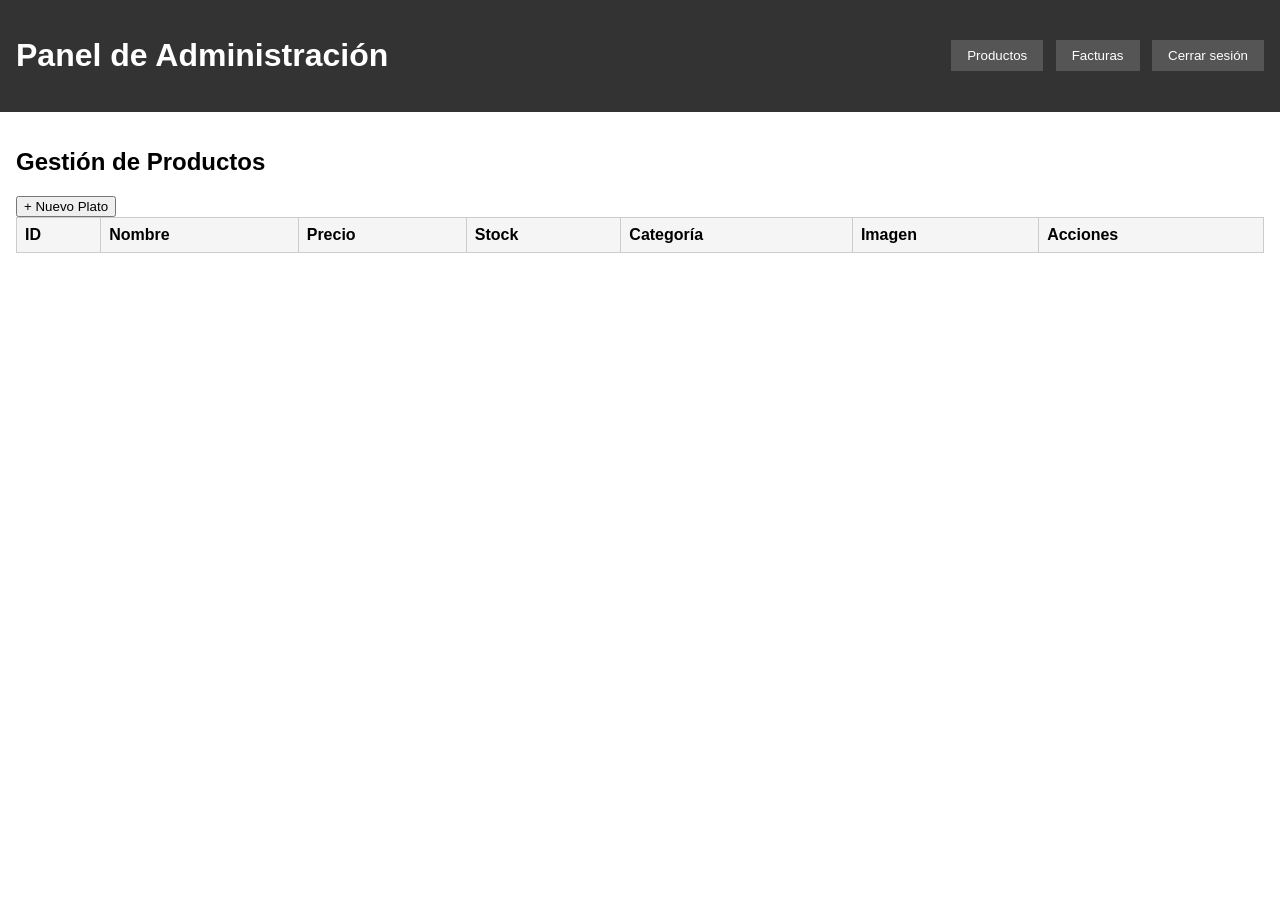
==== admin.html @ 08c2ae3a "Add files via upload" ====
<!DOCTYPE html>
<html lang="es">
<head>
  <meta charset="UTF-8" />
  <meta name="viewport" content="width=device-width, initial-scale=1.0"/>
  <title>Admin · Chifa</title>
  <link rel="stylesheet" href="admin.css" />
</head>
<body>
  <header>
    <h1>Panel de Administración</h1>
    <nav>
      <button id="btn-products">Productos</button>
      <button id="btn-invoices">Facturas</button>
      <button id="btn-logout">Cerrar sesión</button>
    </nav>
  </header>

  <main>
    <!-- Sección Productos -->
    <section id="section-products" class="admin-section">
      <h2>Gestión de Productos</h2>
      <button id="btn-add-product">+ Nuevo Plato</button>
      <table id="tbl-products">
        <thead>
          <tr>
            <th>ID</th>
            <th>Nombre</th>
            <th>Precio</th>
            <th>Stock</th>
            <th>Categoría</th>
            <th>Imagen</th>
            <th>Acciones</th>
          </tr>
        </thead>
        <tbody></tbody>
      </table>
    </section>

    <!-- Sección Facturas -->
    <section id="section-invoices" class="admin-section hidden">
      <h2>Facturas Emitidas</h2>
      <table id="tbl-invoices">
        <thead>
          <tr>
            <th>ID Factura</th>
            <th>Cliente (UID)</th>
            <th>Total</th>
            <th>Fecha</th>
          </tr>
        </thead>
        <tbody></tbody>
      </table>
    </section>
  </main>

  <!-- Modal Crear/Editar Plato -->
  <div id="modal-product" class="modal hidden">
    <form id="form-product" class="modal-content">
      <h3 id="modal-title">Nuevo Plato</h3>
      <label>Nombre:
        <input type="text" name="nombre" required minlength="3" />
      </label>
      <label>Precio:
        <input type="number" name="precio" step="0.01" min="0" required />
      </label>
      <label>Stock:
        <input type="number" name="stock" step="1" min="0" required />
      </label>
      <label>Categoría:
        <select name="categoria" required>
          <option value="">Seleccione...</option>
          <option>Combinaciones</option>
          <option>Entradas</option>
          <option>Sopas</option>
          <option>Arroz</option>
          <option>Bebidas</option>
          <option>Postres</option>
          <option>Extras</option>
        </select>
      </label>
      <label>URL Imagen:
        <input type="url" name="imagen" placeholder="https://..." required />
      </label>
      <div class="modal-actions">
        <button type="submit">Guardar</button>
        <button type="button" id="btn-cancel">Cancelar</button>
      </div>
    </form>
  </div>

  <!-- Modal Detalles del Plato -->
  <div id="modal-details" class="modal hidden">
    <div class="details-box">
      <h3>Detalles del Plato</h3>
      <img id="detail-image" src="" alt="Imagen del plato" />
      <p><strong>ID:</strong> <span id="detail-id"></span></p>
      <p><strong>Nombre:</strong> <span id="detail-name"></span></p>
      <p><strong>Precio:</strong> $<span id="detail-price"></span></p>
      <p><strong>Stock:</strong> <span id="detail-stock"></span></p>
      <p><strong>Categoría:</strong> <span id="detail-category"></span></p>
      <button id="btn-close-details">Cerrar</button>
    </div>
  </div>

  <!-- Modal Detalle de Factura -->
  <div id="modal-invoice" class="modal hidden">
    <div class="details-box">
      <h3>Factura <span id="inv-id"></span></h3>
      <p><strong>Cliente:</strong> <span id="inv-user"></span></p>
      <p><strong>Total:</strong> $<span id="inv-total"></span></p>
      <p><strong>Fecha:</strong> <span id="inv-date"></span></p>
      <table id="tbl-inv-details">
        <thead>
          <tr><th>Producto</th><th>Cant.</th><th>Precio U.</th><th>Subtotal</th></tr>
        </thead>
        <tbody></tbody>
      </table>
      <button id="btn-close-inv">Cerrar</button>
    </div>
  </div>

  <script type="module" src="admin.js"></script>
</body>
</html>
---- admin.css ----
/* Oculta elementos */
.hidden {
  display: none !important;
}

/* Layout general */
body {
  font-family: sans-serif;
  margin: 0;
  display: flex;
  flex-direction: column;
  min-height: 100vh;
}
header {
  background: #333;
  color: #fff;
  padding: 1rem;
  display: flex;
  align-items: center;
  justify-content: space-between;
}
header nav button {
  margin-left: 0.5rem;
  background: #555;
  color: #fff;
  border: none;
  padding: 0.5rem 1rem;
  cursor: pointer;
}
header nav button:hover {
  background: #777;
}
main {
  flex: 1;
  padding: 1rem;
}
.admin-section {
  margin-top: 1rem;
}

/* Tablas */
table {
  width: 100%;
  border-collapse: collapse;
}
th, td {
  border: 1px solid #ccc;
  padding: 0.5rem;
}
th {
  background: #f5f5f5;
}
button.action {
  margin-right: 0.3rem;
  cursor: pointer;
}

/* Modales */
.modal {
  position: fixed;
  inset: 0;
  background: rgba(0,0,0,0.5);
  display: grid;
  place-items: center;
  opacity: 0;
  pointer-events: none;
  transition: opacity 0.2s;
}
.modal:not(.hidden) {
  opacity: 1;
  pointer-events: auto;
}
.modal-content {
  background: #fff;
  padding: 1.5rem;
  border-radius: 4px;
  width: 300px;
}
.modal-content label {
  display: block;
  margin-bottom: 0.8rem;
}
.modal-content input,
.modal-content select {
  width: 100%;
  margin-top: 0.3rem;
  box-sizing: border-box;
}
.modal-actions {
  text-align: right;
  margin-top: 1rem;
}
.modal-actions button {
  margin-left: 0.5rem;
}

/* Detalles */
.details-box {
  background: #fff;
  padding: 1rem 2rem;
  border-radius: 8px;
  text-align: center;
  max-width: 600px;       /* aumenta de 360px a 600px */
  width: 100%;            /* que ocupe todo hasta ese límite */
  max-height: 90vh;       /* que no sobrepase el 90% de la ventana */
  overflow-y: auto;       /* scroll si es necesario */
}

.details-box img {
  max-width: 100%;
  margin-bottom: 1rem;
  border-radius: 4px;
}
/* ... tu CSS existente ... */

/* tabla detalle factura */
#tbl-inv-details {
  width: 100%;
  border-collapse: collapse;
  margin-top: 1rem;
}
#tbl-inv-details th,
#tbl-inv-details td {
  border: 1px solid #ccc;
  padding: 0.3rem;
  text-align: left;
}
/* Oculta y deshabilita interacción */
.hidden {
  display: none !important;
  pointer-events: none;
}

/* Layout general */
body {
  font-family: sans-serif;
  margin: 0;
  display: flex;
  flex-direction: column;
  min-height: 100vh;
}

/* Header */
header {
  background: #333;
  color: #fff;
  padding: 1rem;
  display: flex;
  align-items: center;
  justify-content: space-between;
}

header nav button {
  margin-left: 0.5rem;
  background: #555;
  color: #fff;
  border: none;
  padding: 0.5rem 1rem;
  cursor: pointer;
}
header nav button:hover {
  background: #777;
}

/* Main */
main {
  flex: 1;
  padding: 1rem;
}
.admin-section {
  margin-top: 1rem;
}

/* Tablas */
table {
  width: 100%;
  border-collapse: collapse;
}
th, td {
  border: 1px solid #ccc;
  padding: 0.5rem;
  text-align: left;
}
button.action {
  margin-right: 0.3rem;
  padding: 0.3rem 0.6rem;
  cursor: pointer;
}

/* Modal */
.modal {
  position: fixed;
  top: 0; left: 0;
  width: 100%; height: 100%;
  background: rgba(0,0,0,0.5);
  display: grid;
  place-items: center;
  opacity: 0;
  transition: opacity 0.2s ease-in-out;
  z-index: 999;
}
.modal:not(.hidden) {
  opacity: 1;
}
.modal-content {
  background: #fff;
  padding: 1rem;
  border-radius: 4px;
  min-width: 300px;
}

/* Form en modal */
.modal form label {
  display: block;
  margin-bottom: 0.5rem;
}
.modal form input,
.modal form select {
  width: 100%;
  box-sizing: border-box;
  margin-top: 0.2rem;
}

/* Botones del modal */
.modal .modal-actions {
  margin-top: 1rem;
  text-align: right;
}
.modal .modal-actions button {
  margin-left: 0.5rem;
}

/* Details box */
.details-box {
  background: #fff;
  padding: 1rem 2rem;
  border-radius: 8px;
  max-width: 500px;
  width: 100%;
  box-shadow: 0 2px 10px rgba(0,0,0,0.2);
}
.details-box img {
  max-width: 100%;
  height: auto;
  border-radius: 4px;
  margin-bottom: 1rem;
}

/* Tabla detalle factura */
#tbl-inv-details {
  width: 100%;
  border-collapse: collapse;
  margin-top: 1rem;
}
#tbl-inv-details th,
#tbl-inv-details td {
  border: 1px solid #ccc;
  padding: 0.3rem;
}
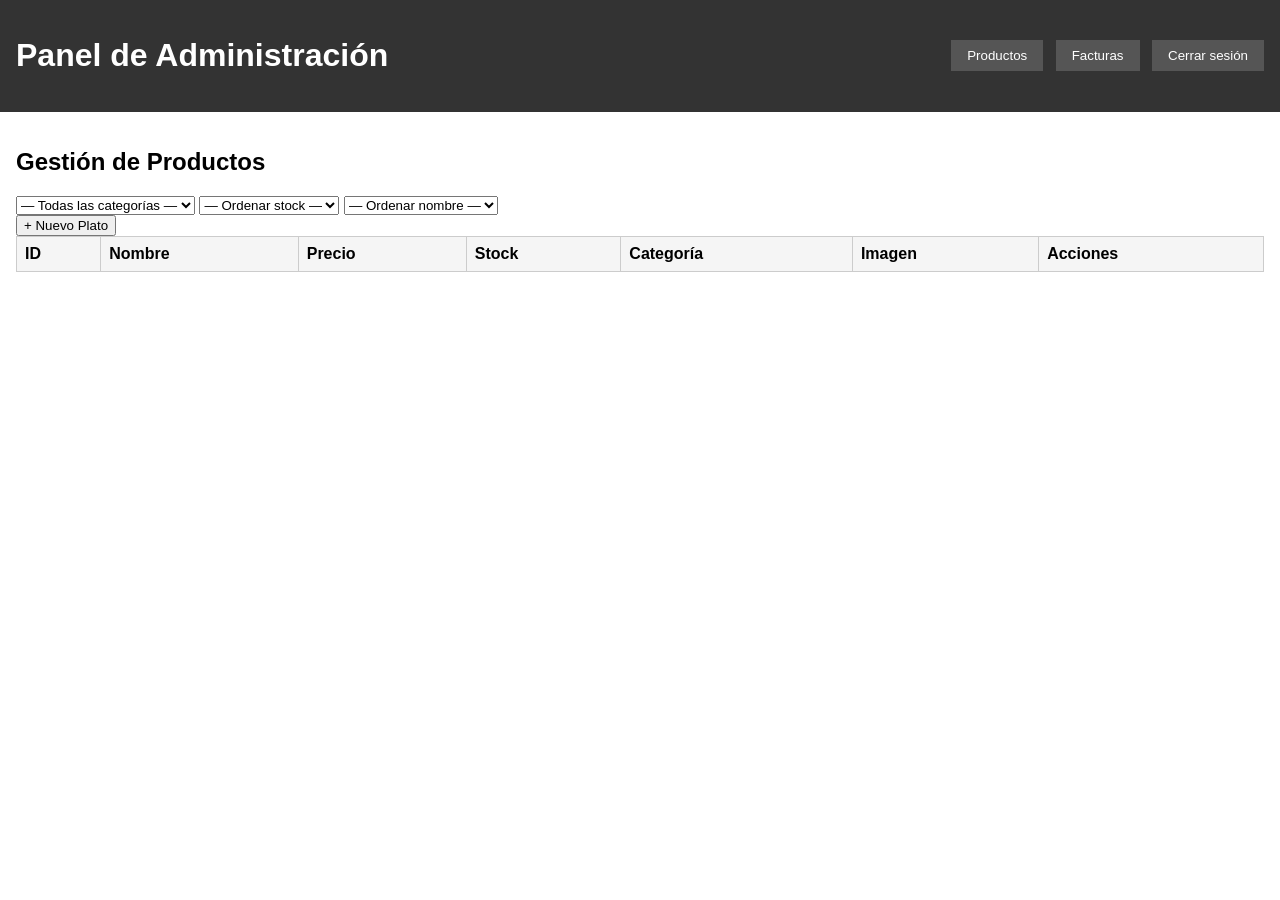
==== commit 2566e2d1: "Update admin.html" ====
--- a/admin.html
+++ b/admin.html
@@ -20,7 +20,36 @@
     <!-- Sección Productos -->
     <section id="section-products" class="admin-section">
       <h2>Gestión de Productos</h2>
+
+      <!-- Filtros y orden -->
+      <div class="filtros">
+        <select id="filter-category">
+          <option value="">— Todas las categorías —</option>
+          <option>Combinaciones</option>
+          <option>Entradas</option>
+          <option>Sopas</option>
+          <option>Arroz</option>
+          <option>Bebidas</option>
+          <option>Postres</option>
+          <option>Extras</option>
+        </select>
+
+        <select id="sort-stock">
+          <option value="">— Ordenar stock —</option>
+          <option value="stock_desc">Stock: más ↓</option>
+          <option value="stock_asc">Stock: menos ↓</option>
+        </select>
+
+        <select id="sort-name">
+          <option value="">— Ordenar nombre —</option>
+          <option value="name_asc">A → Z</option>
+          <option value="name_desc">Z → A</option>
+        </select>
+        
+      </div>
+
       <button id="btn-add-product">+ Nuevo Plato</button>
+
       <table id="tbl-products">
         <thead>
           <tr>
@@ -38,6 +67,25 @@
     </section>
 
     <!-- Sección Facturas -->
+     <!-- Sección Facturas -->
+<section id="section-invoices" class="admin-section hidden">
+  <h2>Facturas Emitidas</h2>
+
+
+
+  <table id="tbl-invoices">
+    <thead>
+      <tr>
+        <th>ID Factura</th>
+        <th>Cliente (UID)</th>
+        <th>Total</th>
+        <th>Fecha</th>
+      </tr>
+    </thead>
+    <tbody></tbody>
+  </table>
+</section>
+
     <section id="section-invoices" class="admin-section hidden">
       <h2>Facturas Emitidas</h2>
       <table id="tbl-invoices">
@@ -47,6 +95,7 @@
             <th>Cliente (UID)</th>
             <th>Total</th>
             <th>Fecha</th>
+            <th>Acciones</th>
           </tr>
         </thead>
         <tbody></tbody>
@@ -112,7 +161,12 @@
       <p><strong>Fecha:</strong> <span id="inv-date"></span></p>
       <table id="tbl-inv-details">
         <thead>
-          <tr><th>Producto</th><th>Cant.</th><th>Precio U.</th><th>Subtotal</th></tr>
+          <tr>
+            <th>Producto</th>
+            <th>Cant.</th>
+            <th>Precio U.</th>
+            <th>Subtotal</th>
+          </tr>
         </thead>
         <tbody></tbody>
       </table>
@@ -120,6 +174,7 @@
     </div>
   </div>
 
-  <script type="module" src="admin.js"></script>
+  <!-- Controlador -->
+  <script type="module" src="../controllers/admin.js"></script>
 </body>
 </html>
